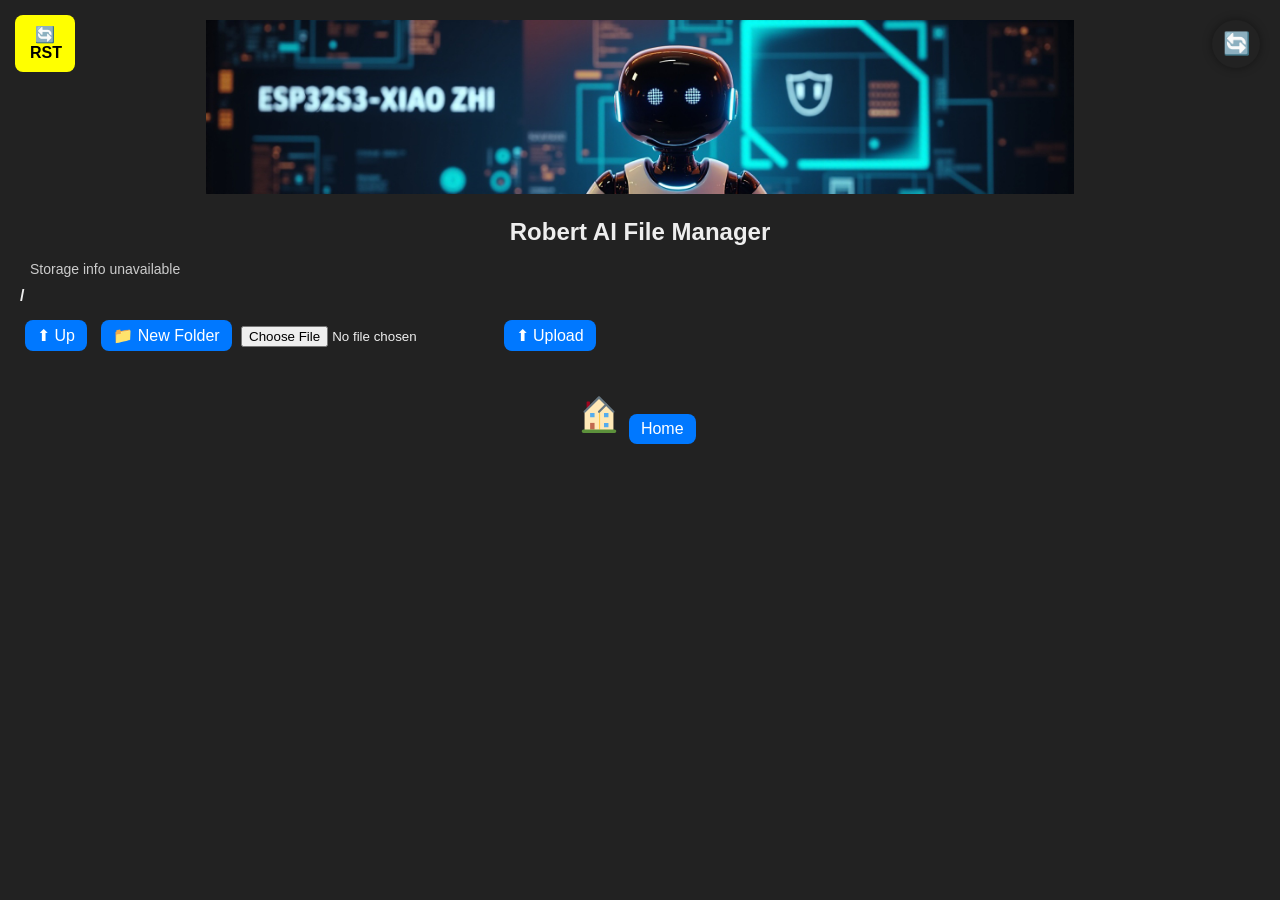
==== main/boards/maria-ai/data/ftp.html @ a535796f "Initial clean commit" ====
<!DOCTYPE html>
<html>
<head>
<meta charset="UTF-8">
<link rel="icon" type="image/svg+xml" href="img/ftp.svg">
<link rel="stylesheet" href="css/style.css">
<title>ESP32 File Manager (SD Card)</title>

<style>
body { font-family: Arial; background:#222; color:#eee; padding:20px; }
#path { font-weight:bold; margin-bottom:10px; }
table { width:100%; border-collapse:collapse; margin-top:10px; }
td { padding:6px; border-bottom:1px solid #444; }
tr:hover { background:#333; cursor:pointer; }
button { margin:5px; padding:6px 12px; }
#pagination { margin-top:10px; }
</style>
</head>

<body>
<div align="center">
  <img src="img/xiao.jpg" width="70%"><br>
</div>
<h2>Robert AI File Manager</h2>
<div id="storageStatus" style="margin:10px; font-size:14px; color:#ccc;">
    Checking storage...
</div>

<div id="path">/</div>

<button id="btnUp">⬆ Up</button>
<button id="btnMkdir">📁 New Folder</button>

<input type="file" id="uploadInput">
<button id="btnUpload">⬆ Upload</button>

<table id="fileTable"></table>
<div id="pagination"></div>

<script>
let currentPath = "/";
let page = 1;
const perPage = 25;
let fullList = [];

// API helper — TEXT pentru toate operațiile NON-JSON
function apiText(url) {
    return fetch(url).then(r => r.text());
}

// API helper — JSON doar pentru LIST
function apiJson(url) {
    return fetch(url).then(r => r.json());
}

// LIST
async function loadDir(path = currentPath) {
    currentPath = path;
    document.getElementById("path").innerText = currentPath;
    page = 1;

    let list = await apiJson(`/sd/list?path=${encodeURIComponent(path)}`);

    list.sort((a, b) => {
        if (a.type === "dir" && b.type !== "dir") return -1;
        if (a.type !== "dir" && b.type === "dir") return 1;
        return a.name.localeCompare(b.name);
    });

    fullList = list;
    renderPage();
}

function renderPage() {
    let start = (page - 1) * perPage;
    let slice = fullList.slice(start, start + perPage);

    let html = "";
    slice.forEach(item => {
        html += `
            <tr data-name="${item.name}" data-type="${item.type}">
                <td>${item.type === "dir" ? "📁" : "📄"} ${item.name}</td>
                <td>${item.type === "file" ? item.size + " bytes" : ""}</td>
                <td>
                    <button class="btnRename" data-name="${item.name}">Rename</button>
                    <button class="btnDelete" data-name="${item.name}">Delete</button>
                    ${item.type === "file" ? `<button class="btnDownload" data-name="${item.name}">Download</button>` : ""}
                </td>
            </tr>`;
    });

    document.getElementById("fileTable").innerHTML = html;
    attachRowEvents();
    renderPaginationControls();
}

function attachRowEvents() {
    document.querySelectorAll("#fileTable tr").forEach(tr => {
        tr.addEventListener("click", () => {
            let name = tr.dataset.name;
            let type = tr.dataset.type;
            if (type === "dir") {
                let newPath = currentPath.endsWith("/") ? currentPath + name : currentPath + "/" + name;
                loadDir(newPath);
            }
        });
    });

    document.querySelectorAll(".btnRename").forEach(btn => {
        btn.addEventListener("click", e => {
            e.stopPropagation();
            renameItem(btn.dataset.name);
        });
    });

    document.querySelectorAll(".btnDelete").forEach(btn => {
        btn.addEventListener("click", e => {
            e.stopPropagation();
            deleteItem(btn.dataset.name);
        });
    });

    document.querySelectorAll(".btnDownload").forEach(btn => {
        btn.addEventListener("click", e => {
            e.stopPropagation();
            downloadItem(btn.dataset.name);
        });
    });
}

function renderPaginationControls() {
    let totalPages = Math.ceil(fullList.length / perPage);
    if (totalPages <= 1) {
        document.getElementById("pagination").innerHTML = "";
        return;
    }

    document.getElementById("pagination").innerHTML =
        `<button id="btnPrev" ${page===1?"disabled":""}>Prev</button>
         Page ${page} / ${totalPages}
         <button id="btnNext" ${page===totalPages?"disabled":""}>Next</button>`;

    document.getElementById("btnPrev").onclick = () => { page--; renderPage(); };
    document.getElementById("btnNext").onclick = () => { page++; renderPage(); };
}

function goUp() {
    if (currentPath === "/") return;
    let parts = currentPath.split("/");
    parts.pop();
    let newPath = parts.join("/") || "/";
    loadDir(newPath);
}

function mkdir() {
    let name = prompt("Folder name:");
    if (!name) return;

    let path = currentPath.endsWith("/") ? currentPath + name : currentPath + "/" + name;
    apiText(`/sd/mkdir?path=${encodeURIComponent(path)}`).then(() => loadDir());
}

function deleteItem(name) {
    if (!confirm("Delete? (recursive for folders)")) return;

    let path = currentPath.endsWith("/") ? currentPath + name : currentPath + "/" + name;
    apiText(`/sd/delete?path=${encodeURIComponent(path)}`).then(() => loadDir());
}

function renameItem(name) {
    let newName = prompt("New name:", name);
    if (!newName) return;

    let oldPath = currentPath.endsWith("/") ? currentPath + name : currentPath + "/" + name;
    let newPath = currentPath.endsWith("/") ? currentPath + newName : currentPath + "/" + newName;

    apiText(`/sd/rename?old=${encodeURIComponent(oldPath)}&new=${encodeURIComponent(newPath)}`).then(() => loadDir());
}

function downloadItem(name) {
    let path = currentPath.endsWith("/") ? currentPath + name : currentPath + "/" + name;
    window.location = `/sd/download?file=${encodeURIComponent(path)}`;
}

function uploadFile() {
    let file = document.getElementById("uploadInput").files[0];
    if (!file) return alert("Selectează un fișier!");

    fetch(`/sd/upload?path=${encodeURIComponent(currentPath)}&name=${encodeURIComponent(file.name)}`, {
        method: "POST",
        headers: {
            "Content-Type": "application/octet-stream"
        },
        body: file
    })
    .then(r => r.text())
    .then(() => { alert("✔ Upload reușit!"); loadDir(); })
    .catch(() => alert("❌ Upload eșuat!"));
}

document.getElementById("btnUp").onclick = goUp;
document.getElementById("btnMkdir").onclick = mkdir;
document.getElementById("btnUpload").onclick = uploadFile;

loadDir();
</script>

<br>
<div align="center">
    <img src="img/home.svg" width="40"> <button onclick="location.href='index.html'">Home</button>
</div>

<script>
function updateStorageStatus() {
    fetch("/sd/info")
        .then(r => r.json())
        .then(info => {
            document.getElementById("storageStatus").innerHTML =
                `<b>SD Card:</b> Used ${formatBytes(info.used)} / Free ${formatBytes(info.free)} / Total ${formatBytes(info.total)}`;
        })
        .catch(() => {
            document.getElementById("storageStatus").innerText = "Storage info unavailable";
        });
}

function formatBytes(bytes) {
    if (bytes < 1024) return bytes + " B";
    if (bytes < 1024 * 1024) return (bytes / 1024).toFixed(1) + " KB";
    return (bytes / (1024 * 1024)).toFixed(1) + " MB";
}

updateStorageStatus();
</script>

<button class="refresh-btn" onclick="location.reload()">&#128260;</button>
<button style="width:60px;" class="reset-sticky" onclick="resetAndReload()">&#128260; RST</button>
<script src="js/script.js"></script>

</body>
</html>
---- main/boards/maria-ai/data/css/style.css ----
body {
    margin: 0;
    padding: 0;
    font-family: Arial, sans-serif;
    background: #f2f2f2;
    color: #333;
}

.container {
    max-width: 420px;
    margin: 40px auto;
    padding: 20px;
    background: white;
    border-radius: 12px;
    box-shadow: 0 0 12px rgba(0,0,0,0.1);
}

h1, h2 {
    text-align: center;
    margin-bottom: 15px;
}

button {
    padding: 12px;
    margin-top: 10px;
    background: #0078ff;
    color: white;
    border: none;
    border-radius: 8px;
    font-size: 16px;
    cursor: pointer;
}

button:hover {
    background: #005fcc;
}

#networks {
    margin-top: 20px;
}

.network-item {
    padding: 10px;
    background: #e9e9e9;
    margin-bottom: 8px;
    border-radius: 6px;
    cursor: pointer;
}

.network-item:hover {
    background: #dcdcdc;
}

#connectSection {
    margin-top: 20px;
}

input[type="password"] {
    width: 100%;
    padding: 10px;
    margin-top: 8px;
    border-radius: 6px;
    border: 1px solid #ccc;
    font-size: 16px;
}

#statusBox {
    margin-top: 25px;
    padding: 15px;
    background: #fafafa;
    border-radius: 8px;
    border: 1px solid #ddd;
}

#statusText {
    text-align: center;
    font-size: 16px;
    font-weight: bold;
}

.arm-block {
    text-align: center;
    font-size: 16px;
    font-weight: bold;
  padding: 10px;
  border: 1px solid #444;
  background: yellow;
  border-radius: 10px;
  align: center;
}


.refresh-btn {
  position: fixed;
  top: 15px;
  right: 15px;
  width: 48px;
  height: 48px;
  border-radius: 50%;
  background: #222;
  color: white;
  font-size: 22px;
  border: none;
  display: flex;
  align-items: center;
  justify-content: center;
  box-shadow: 0 0 10px rgba(0,0,0,0.4);
  cursor: pointer;
  z-index: 9999;
}

.refresh-btn:active {
  transform: scale(0.9);
}

.reset-sticky {
  position: fixed;
  top: 10px;
  left: 10px;
  background: yellow;
  color: black;
  padding: 10px 15px;
  border: none;
  border-radius: 8px;
  font-size: 16px;
  font-weight: bold;
  cursor: pointer;
  z-index: 9999;
}
.reset-sticky:hover {
  background: #ffd900;
}


/************************************************************
 * CHAT WINDOW
 ************************************************************/
.chat-window {
    width: 90%;
    max-width: 500px;
    height: 350px;
    border: 2px solid #444;
    border-radius: 10px;
    overflow-y: auto;
    background: #111;
    padding: 10px;
    margin-bottom: 15px;
}

/************************************************************
 * CHAT MESSAGES
 ************************************************************/
.chat-messages {
    display: flex;
    flex-direction: column;
    gap: 10px;
}

/************************************************************
 * CHAT BUBBLES
 ************************************************************/
.bubble {
    padding: 10px 14px;
    border-radius: 12px;
    max-width: 80%;
    font-size: 16px;
    line-height: 1.4;
    word-wrap: break-word;
}

.bubble-user {
    background: #2b6eff;
    color: white;
    align-self: flex-end;
}

.bubble-xiao {
    background: #333;
    color: #eee;
    align-self: flex-start;
}

/************************************************************
 * INPUT AREA
 ************************************************************/
.chat-input-area {
    display: flex;
    justify-content: center;
    gap: 10px;
    margin-bottom: 15px;
}

.chat-input {
    width: 70%;
    padding: 10px;
    font-size: 16px;
    border-radius: 8px;
    border: 1px solid #ccc;
}

.chat-send-btn {
    padding: 10px 14px;
    background: #0078ff;
    color: white;
    border: none;
    border-radius: 8px;
    cursor: pointer;
}

.chat-send-btn:hover {
    background: #005fcc;
}

/************************************************************
 * WAKE BUTTON
 ************************************************************/
.wake-btn {
    padding: 12px 20px;
    background: #ff9800;
    color: white;
    border: none;
    border-radius: 8px;
    font-size: 18px;
    cursor: pointer;
    margin-bottom: 20px;
}

.wake-btn:hover {
    background: #e68a00;
}
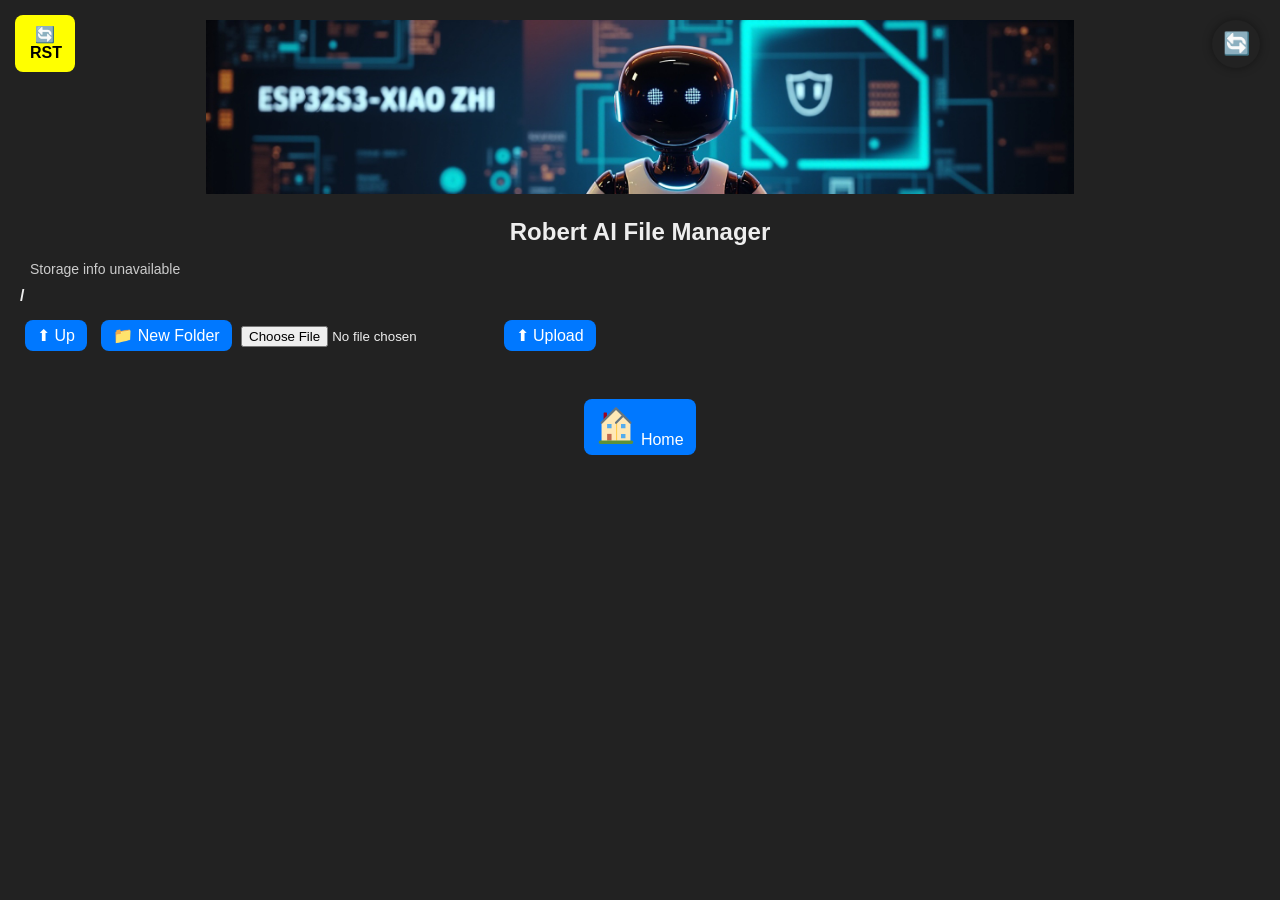
==== commit b273faa6: "1" ====
--- a/main/boards/maria-ai/data/ftp.html
+++ b/main/boards/maria-ai/data/ftp.html
@@ -207,7 +207,10 @@
 
 <br>
 <div align="center">
-    <img src="img/home.svg" width="40"> <button onclick="location.href='index.html'">Home</button>
+      <div class="tooltip-container">
+     <button onclick="location.href='index.html'"><img src="img/home.svg" width="40"> Home</button>
+          <div class="tooltip">Go Home</div>
+      </div><br>
 </div>
 
 <script>
--- a/main/boards/maria-ai/data/css/style.css
+++ b/main/boards/maria-ai/data/css/style.css
@@ -135,9 +135,18 @@
 /************************************************************
  * CHAT WINDOW
  ************************************************************/
+.container-chat {
+    max-width: 800px;
+    margin: 40px auto;
+    padding: 20px;
+    background: white;
+    border-radius: 12px;
+    box-shadow: 0 0 12px rgba(0,0,0,0.1);
+}
+
 .chat-window {
     width: 90%;
-    max-width: 500px;
+    max-width: 800px;
     height: 350px;
     border: 2px solid #444;
     border-radius: 10px;
@@ -211,20 +220,33 @@
     background: #005fcc;
 }
 
-/************************************************************
- * WAKE BUTTON
- ************************************************************/
-.wake-btn {
-    padding: 12px 20px;
-    background: #ff9800;
-    color: white;
-    border: none;
-    border-radius: 8px;
-    font-size: 18px;
-    cursor: pointer;
-    margin-bottom: 20px;
-}
-
-.wake-btn:hover {
-    background: #e68a00;
-}
+/* Tooltip NEON */
+.tooltip-container {
+    position: relative;
+    display: inline-block;
+}
+
+.tooltip-container .tooltip {
+    visibility: hidden;
+    opacity: 0;
+    position: absolute;
+    bottom: 48px;
+    left: 50%;
+    transform: translateX(-50%) translateY(8px);
+    background: #000000e6;
+    color: #00eaff;
+    padding: 8px 14px;
+    border-radius: 6px;
+    font-size: 13px;
+    border: 1px solid #00eaff;
+    box-shadow: 0 0 12px #00eaff, 0 0 24px #00eaff66 inset;
+    transition: opacity 0.25s ease, transform 0.25s ease;
+    pointer-events: none;
+    white-space: nowrap;
+}
+
+.tooltip-container:hover .tooltip {
+    visibility: visible;
+    opacity: 1;
+    transform: translateX(-50%) translateY(0px);
+}
